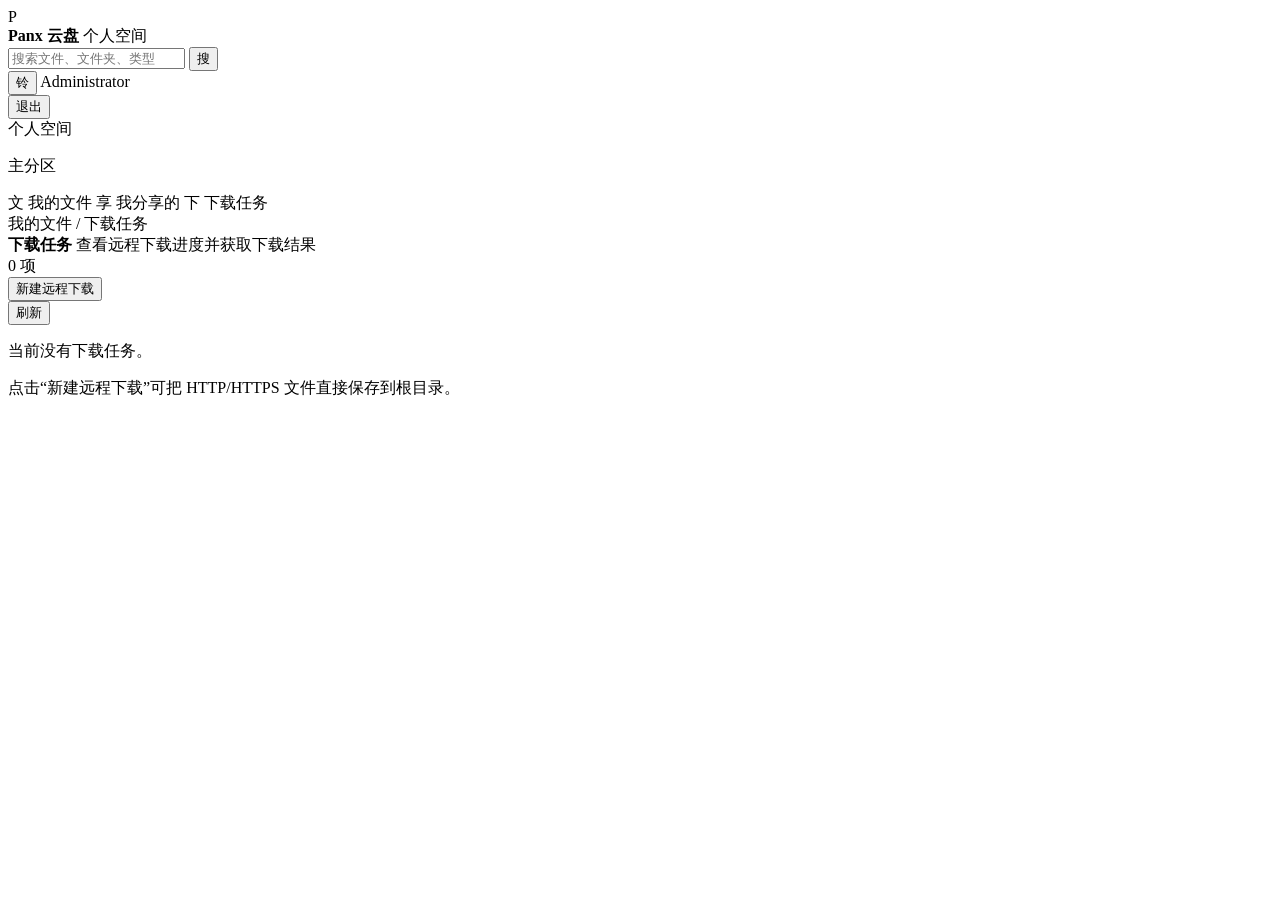
==== src/main/resources/templates/downloads/index.html @ 30808fb9 "基本可用" ====
<!DOCTYPE html>
<html lang="zh-CN" xmlns:th="http://www.thymeleaf.org">
<head>
    <meta charset="UTF-8">
    <meta name="viewport" content="width=device-width, initial-scale=1.0">
    <title>Panx 下载任务</title>
    <link rel="stylesheet" th:href="@{/css/app.css}">
</head>
<body class="cloud-body drive-body">
<header class="drive-topbar">
    <div class="drive-brand">
        <div class="brand-mark">P</div>
        <div class="drive-brand-copy">
            <strong>Panx 云盘</strong>
            <span>个人空间</span>
        </div>
    </div>

    <form method="get" th:action="@{/app/files}" class="global-search-form">
        <input type="search" name="keyword" placeholder="搜索文件、文件夹、类型">
        <button type="submit" class="icon-button">搜</button>
    </form>

    <div class="drive-top-actions">
        <button type="button" class="icon-button quiet-button" aria-label="通知">铃</button>
        <span class="user-chip" th:text="${currentUser.displayName}">Administrator</span>
        <form method="post" th:action="@{/logout}">
            <button type="submit" class="secondary compact-button">退出</button>
        </form>
    </div>
</header>

<div class="drive-layout">
    <aside class="drive-sidebar">
        <section class="space-card">
            <span class="space-pill active">个人空间</span>
        </section>

        <section class="nav-group">
            <p class="nav-group-title">主分区</p>
            <nav class="cloud-nav nav-stack">
                <a class="cloud-nav-item" th:href="@{/app/files}">
                    <span class="cloud-nav-icon">文</span>
                    <span>我的文件</span>
                </a>
                <a class="cloud-nav-item" th:href="@{/app/shares}">
                    <span class="cloud-nav-icon">享</span>
                    <span>我分享的</span>
                </a>
                <a class="cloud-nav-item active" th:href="@{/app/downloads}">
                    <span class="cloud-nav-icon">下</span>
                    <span>下载任务</span>
                </a>
            </nav>
        </section>
    </aside>

    <main class="drive-main">
        <section class="drive-main-panel">
            <div class="drive-toolbar">
                <div class="toolbar-main">
                    <div class="breadcrumbs drive-breadcrumbs">
                        <a th:href="@{/app/files}">我的文件</a>
                        <span>/</span>
                        <span>下载任务</span>
                    </div>
                    <div class="drive-subhead">
                        <strong>下载任务</strong>
                        <span class="muted">查看远程下载进度并获取下载结果</span>
                    </div>
                </div>
                <div class="toolbar-side">
                    <span class="summary-badge" th:text="${#lists.size(downloadTasks)} + ' 项'">0 项</span>
                </div>
            </div>

            <div class="drive-action-row">
                <div class="primary-actions">
                    <button type="button" onclick="createRemoteDownload()">新建远程下载</button>
                </div>
                <div class="secondary-actions">
                    <button type="button" class="secondary compact-button" onclick="refreshDownloadTasks()">刷新</button>
                </div>
            </div>

            <div class="notice" id="flash"></div>
            <div class="task-list" id="downloadTaskList"></div>
        </section>
    </main>
</div>

<script th:inline="javascript">
    const initialDownloadTasks = /*[[${downloadTasks}]]*/ [];

    function showFlash(message, isError = false) {
        const flash = document.getElementById('flash');
        flash.textContent = message;
        flash.className = isError ? 'notice error visible' : 'notice success visible';
        setTimeout(() => flash.className = 'notice', 3000);
    }

    async function request(url, options = {}) {
        const response = await fetch(url, {
            headers: {'Content-Type': 'application/json', ...(options.headers || {})},
            credentials: 'same-origin',
            ...options
        });
        const contentType = response.headers.get('content-type') || '';
        if (!response.ok) {
            if (contentType.includes('application/json')) {
                const error = await response.json();
                throw new Error(error.message || '请求失败');
            }
            throw new Error('请求失败');
        }
        if (contentType.includes('application/json')) {
            return response.json();
        }
        return response;
    }

    function formatBytes(bytes) {
        if (bytes == null || Number.isNaN(bytes)) return '-';
        const units = ['B', 'KB', 'MB', 'GB'];
        let value = Number(bytes);
        let unitIndex = 0;
        while (value >= 1024 && unitIndex < units.length - 1) {
            value /= 1024;
            unitIndex += 1;
        }
        return `${value.toFixed(2)} ${units[unitIndex]}`;
    }

    function escapeHtml(value) {
        return String(value ?? '')
            .replaceAll('&', '&amp;')
            .replaceAll('<', '&lt;')
            .replaceAll('>', '&gt;')
            .replaceAll('"', '&quot;')
            .replaceAll("'", '&#39;');
    }

    function renderDownloadTasks(tasks) {
        const container = document.getElementById('downloadTaskList');
        if (!tasks || tasks.length === 0) {
            container.innerHTML = `
                <div class="empty-state">
                    <p>当前没有下载任务。</p>
                    <p class="muted">点击“新建远程下载”可把 HTTP/HTTPS 文件直接保存到根目录。</p>
                </div>
            `;
            return;
        }

        container.innerHTML = tasks.map(task => {
            const statusLabelMap = {
                PENDING: '排队中',
                RUNNING: '下载中',
                COMPLETED: '已完成',
                FAILED: '失败',
                CANCELLED: '已取消'
            };
            const statusClassMap = {
                PENDING: 'task-pending',
                RUNNING: 'task-running',
                COMPLETED: 'task-completed',
                FAILED: 'task-failed',
                CANCELLED: 'task-cancelled'
            };
            const total = task.totalBytesDisplay || (task.totalBytes ? formatBytes(task.totalBytes) : '未知大小');
            const progress = task.totalBytes && task.totalBytes > 0
                ? Math.min(100, Math.round((task.bytesDownloaded / task.totalBytes) * 100))
                : (task.status === 'COMPLETED' ? 100 : 0);
            const canCancel = task.status === 'PENDING' || task.status === 'RUNNING';
            const openLink = task.fileNodeId ? `<a href="/api/files/${task.fileNodeId}/download">下载结果</a>` : '';

            return `
                <article class="task-card">
                    <div class="task-head">
                        <strong>${escapeHtml(task.fileName)}</strong>
                        <span class="task-status ${statusClassMap[task.status] || 'task-pending'}">${statusLabelMap[task.status] || task.status}</span>
                    </div>
                    <p class="muted task-url">${escapeHtml(task.sourceUrl)}</p>
                    <p class="muted">${task.bytesDownloadedDisplay || formatBytes(task.bytesDownloaded)} / ${total}</p>
                    <div class="progress-track compact">
                        <div class="progress-fill" style="width: ${progress}%"></div>
                    </div>
                    ${task.errorMessage ? `<p class="muted task-error">${escapeHtml(task.errorMessage)}</p>` : ''}
                    <div class="task-actions">
                        ${openLink}
                        ${canCancel ? `<button type="button" class="link-button danger" onclick="cancelDownloadTask(${task.id})">取消任务</button>` : ''}
                    </div>
                </article>
            `;
        }).join('');
    }

    async function refreshDownloadTasks() {
        try {
            const result = await request('/api/files/download-tasks');
            renderDownloadTasks(result.data || []);
        } catch (error) {
            showFlash(error.message, true);
        }
    }

    async function createRemoteDownload() {
        const sourceUrl = prompt('请输入要下载的 HTTP/HTTPS 地址');
        if (!sourceUrl) return;
        const fileNameRaw = prompt('可选：自定义保存文件名，留空则自动推断', '') ?? '';
        try {
            await request('/api/files/download-tasks', {
                method: 'POST',
                body: JSON.stringify({
                    parentId: null,
                    sourceUrl,
                    fileName: fileNameRaw.trim() === '' ? null : fileNameRaw.trim()
                })
            });
            showFlash('远程下载任务已创建。');
            refreshDownloadTasks();
        } catch (error) {
            showFlash(error.message, true);
        }
    }

    async function cancelDownloadTask(id) {
        if (!confirm('确认取消该下载任务吗？')) return;
        try {
            await request(`/api/files/download-tasks/${id}`, {method: 'DELETE'});
            showFlash('下载任务已取消。');
            refreshDownloadTasks();
        } catch (error) {
            showFlash(error.message, true);
        }
    }

    renderDownloadTasks(initialDownloadTasks);
    window.setInterval(refreshDownloadTasks, 4000);
</script>
</body>
</html>
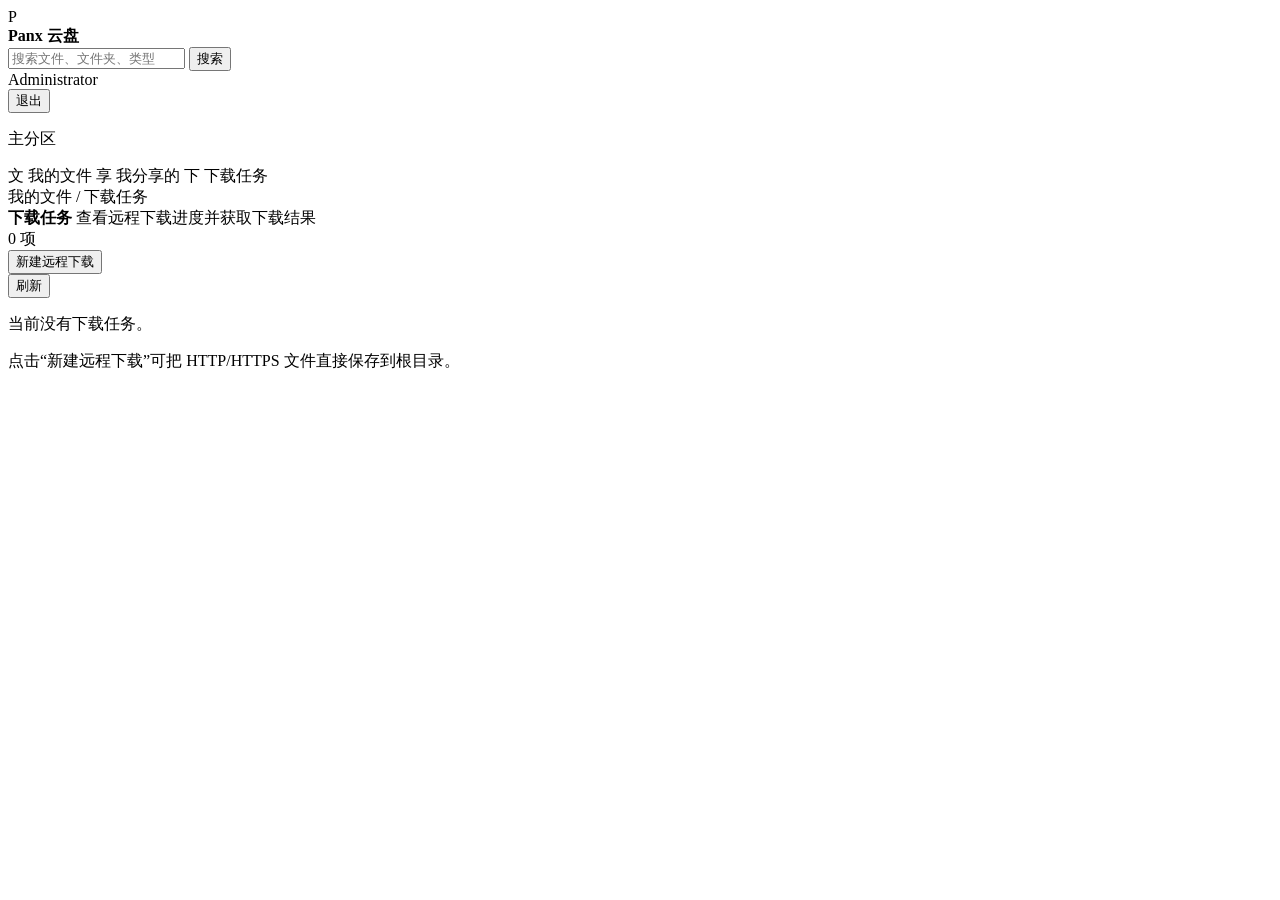
==== commit f90eb621: "基本可用" ====
--- a/src/main/resources/templates/downloads/index.html
+++ b/src/main/resources/templates/downloads/index.html
@@ -12,17 +12,15 @@
         <div class="brand-mark">P</div>
         <div class="drive-brand-copy">
             <strong>Panx 云盘</strong>
-            <span>个人空间</span>
         </div>
     </div>
 
     <form method="get" th:action="@{/app/files}" class="global-search-form">
         <input type="search" name="keyword" placeholder="搜索文件、文件夹、类型">
-        <button type="submit" class="icon-button">搜</button>
+        <button type="submit" class="icon-button search-button">搜索</button>
     </form>
 
     <div class="drive-top-actions">
-        <button type="button" class="icon-button quiet-button" aria-label="通知">铃</button>
         <span class="user-chip" th:text="${currentUser.displayName}">Administrator</span>
         <form method="post" th:action="@{/logout}">
             <button type="submit" class="secondary compact-button">退出</button>
@@ -32,23 +30,19 @@
 
 <div class="drive-layout">
     <aside class="drive-sidebar">
-        <section class="space-card">
-            <span class="space-pill active">个人空间</span>
-        </section>
-
         <section class="nav-group">
             <p class="nav-group-title">主分区</p>
             <nav class="cloud-nav nav-stack">
                 <a class="cloud-nav-item" th:href="@{/app/files}">
-                    <span class="cloud-nav-icon">文</span>
+                    <span class="cloud-nav-icon nav-icon-files">文</span>
                     <span>我的文件</span>
                 </a>
                 <a class="cloud-nav-item" th:href="@{/app/shares}">
-                    <span class="cloud-nav-icon">享</span>
+                    <span class="cloud-nav-icon nav-icon-shares">享</span>
                     <span>我分享的</span>
                 </a>
                 <a class="cloud-nav-item active" th:href="@{/app/downloads}">
-                    <span class="cloud-nav-icon">下</span>
+                    <span class="cloud-nav-icon nav-icon-downloads">下</span>
                     <span>下载任务</span>
                 </a>
             </nav>
@@ -89,6 +83,29 @@
     </main>
 </div>
 
+<div class="dialog-backdrop" id="dialogBackdrop" hidden>
+    <section class="dialog-card" id="remoteDownloadDialog" hidden>
+        <div class="dialog-head">
+            <div>
+                <p class="eyebrow">Remote Download</p>
+                <h3>远程下载</h3>
+            </div>
+            <button type="button" class="secondary" onclick="closeDialogs()">关闭</button>
+        </div>
+        <label>
+            <span>下载地址</span>
+            <input id="remoteDownloadUrlInput" type="url" maxlength="2048" placeholder="请输入 HTTP/HTTPS 地址">
+        </label>
+        <label>
+            <span>保存文件名</span>
+            <input id="remoteDownloadNameInput" type="text" maxlength="255" placeholder="可选，留空自动推断">
+        </label>
+        <div class="dialog-actions">
+            <button type="button" onclick="submitRemoteDownload()">创建任务</button>
+        </div>
+    </section>
+</div>
+
 <script th:inline="javascript">
     const initialDownloadTasks = /*[[${downloadTasks}]]*/ [];
 
@@ -97,6 +114,18 @@
         flash.textContent = message;
         flash.className = isError ? 'notice error visible' : 'notice success visible';
         setTimeout(() => flash.className = 'notice', 3000);
+    }
+
+    function openDialog(dialogId) {
+        const backdrop = document.getElementById('dialogBackdrop');
+        backdrop.hidden = false;
+        document.querySelectorAll('.dialog-card').forEach(dialog => dialog.hidden = true);
+        document.getElementById(dialogId).hidden = false;
+    }
+
+    function closeDialogs() {
+        document.getElementById('dialogBackdrop').hidden = true;
+        document.querySelectorAll('.dialog-card').forEach(dialog => dialog.hidden = true);
     }
 
     async function request(url, options = {}) {
@@ -205,9 +234,18 @@
     }
 
     async function createRemoteDownload() {
-        const sourceUrl = prompt('请输入要下载的 HTTP/HTTPS 地址');
-        if (!sourceUrl) return;
-        const fileNameRaw = prompt('可选：自定义保存文件名，留空则自动推断', '') ?? '';
+        document.getElementById('remoteDownloadUrlInput').value = '';
+        document.getElementById('remoteDownloadNameInput').value = '';
+        openDialog('remoteDownloadDialog');
+    }
+
+    async function submitRemoteDownload() {
+        const sourceUrl = document.getElementById('remoteDownloadUrlInput').value.trim();
+        const fileNameRaw = document.getElementById('remoteDownloadNameInput').value.trim();
+        if (!sourceUrl) {
+            showFlash('请输入下载地址。', true);
+            return;
+        }
         try {
             await request('/api/files/download-tasks', {
                 method: 'POST',
@@ -217,6 +255,7 @@
                     fileName: fileNameRaw.trim() === '' ? null : fileNameRaw.trim()
                 })
             });
+            closeDialogs();
             showFlash('远程下载任务已创建。');
             refreshDownloadTasks();
         } catch (error) {
@@ -235,6 +274,18 @@
         }
     }
 
+    document.getElementById('dialogBackdrop').addEventListener('click', event => {
+        if (event.target.id === 'dialogBackdrop') {
+            closeDialogs();
+        }
+    });
+
+    document.addEventListener('keydown', event => {
+        if (event.key === 'Escape') {
+            closeDialogs();
+        }
+    });
+
     renderDownloadTasks(initialDownloadTasks);
     window.setInterval(refreshDownloadTasks, 4000);
 </script>
